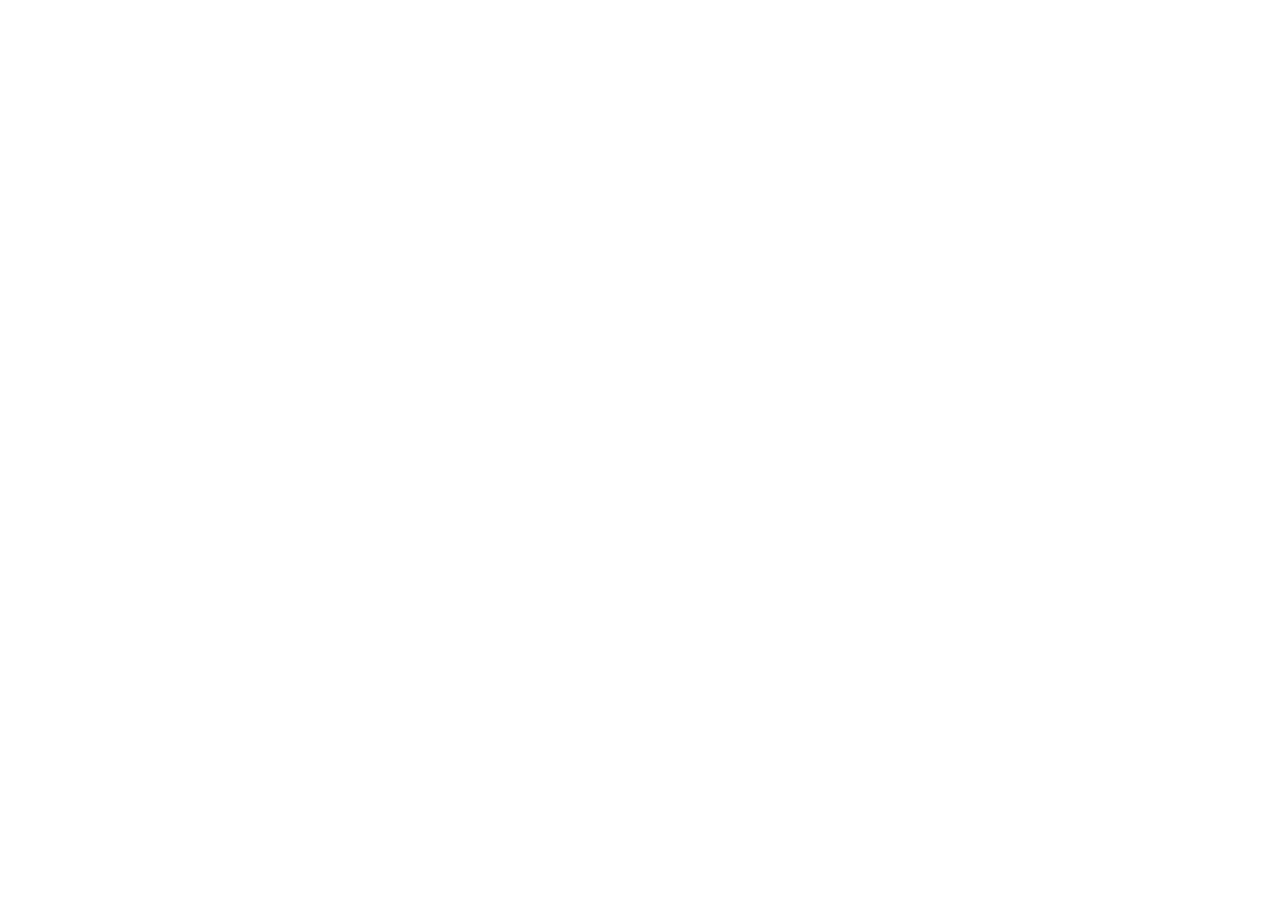
==== Clase 3/index.html @ a7a8f9d3 "primer commit" ====
<!DOCTYPE html>
<html lang="es">
<head>
    <meta charset="UTF-8">
    <meta name="viewport" content="width=device-width, initial-scale=1.0">
    <title>Clase 3</title>
</head>
<body>
    
</body>
</html>
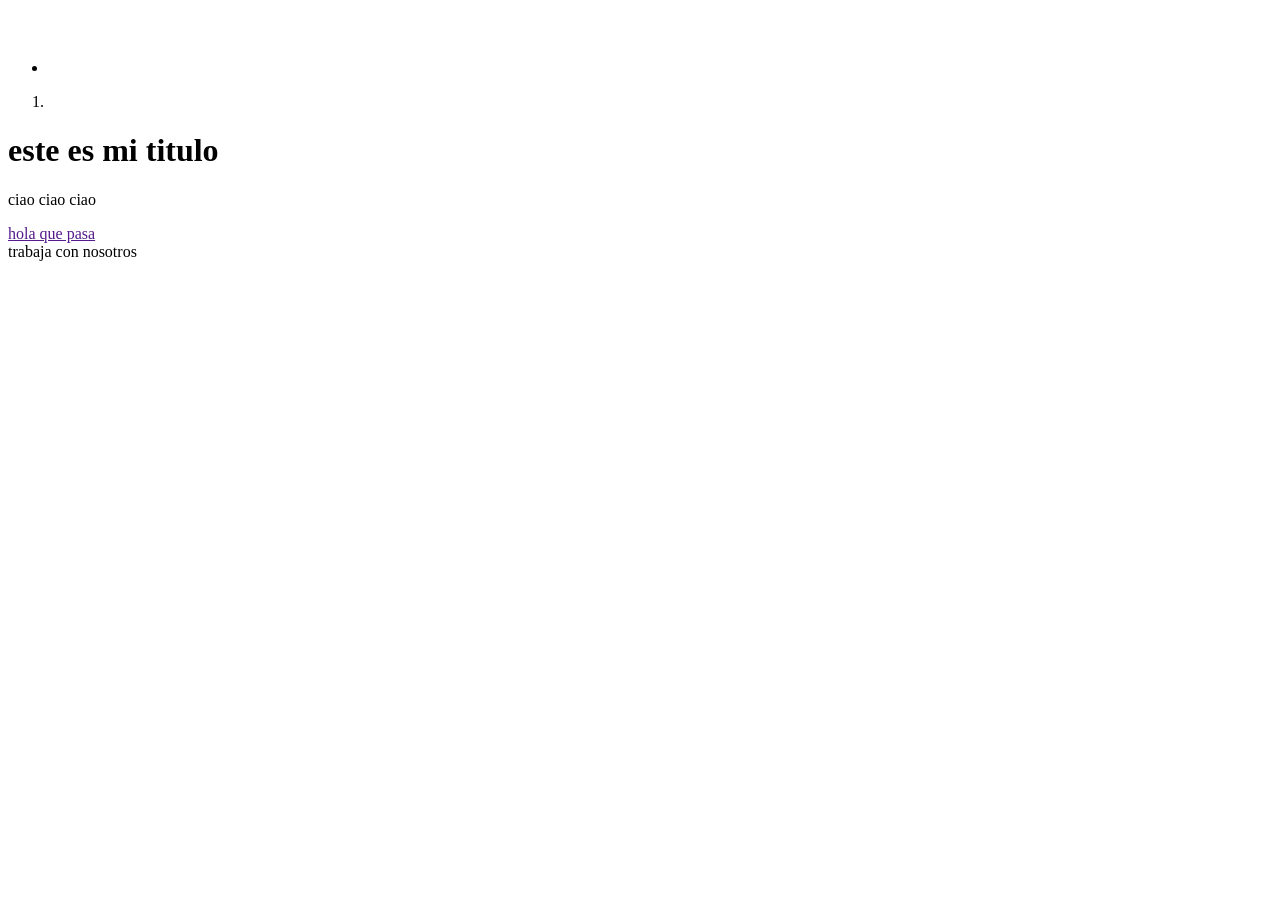
==== commit 9ddf36bb: "Clase 5" ====
--- a/Clase 3/index.html
+++ b/Clase 3/index.html
@@ -6,6 +6,49 @@
     <title>Clase 3</title>
 </head>
 <body>
-    
-</body>
+   <h1></h1>
+   <h2></h2>
+   <h3></h3>
+   <h4></h4>
+   <h5></h5>
+   <h6></h6>
+   
+   <p></p>
+   <a href=""></a>
+   <img src="" alt="">
+
+   <ul>
+      <li></li>
+   </ul>
+
+   <ol>
+      <li></li>
+   </ol>
+
+   <dl>
+      <dt></dt>
+      <dd></dd>
+   </dl>
+
+   <div id="" class="">
+        <h1>este es mi titulo </h1>
+        <p>ciao ciao ciao</p>
+        <a href="">hola que pasa</a>
+   </div>
+   <span></span>
+
+   <header>
+        <nav></nav>
+   </header>
+   <main>
+        <section>
+            <article></article>
+        </section>
+   </main>
+
+   <footer>
+        <span>trabaja con nosotros</span>
+   </footer>
+
+   </body>
 </html>
